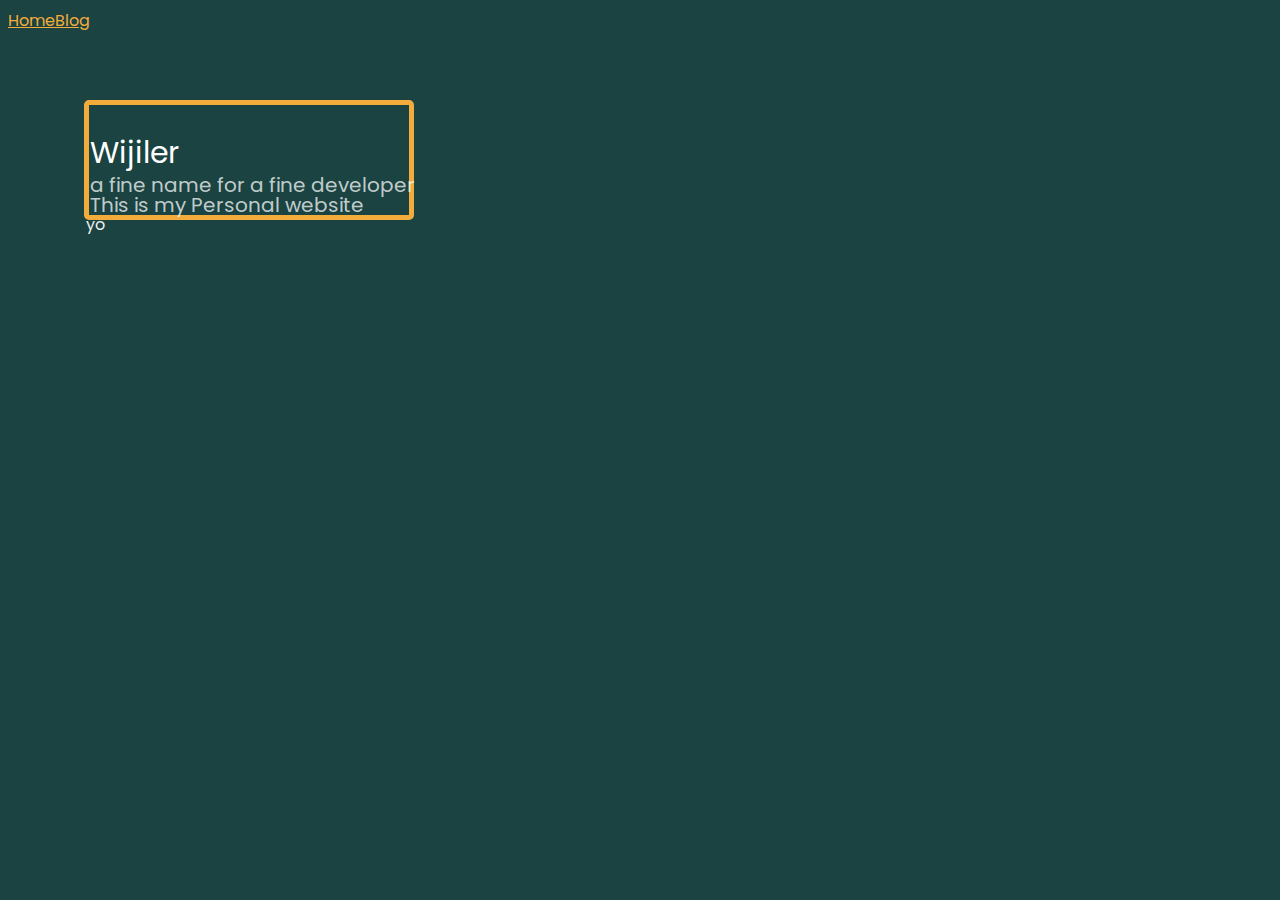
==== Index.html @ 7312b04f "First commit :p" ====
<!Doctype html>
<html>
    <head>
        <title>Wijiler</title>
        <link rel="stylesheet" href="Style.css" />
        <link rel = "icon" href = "favicon.png"> 
    </head>
    <body>
        <a href="Index.html">Home</a>
        <a href="Blog.html">  Blog</a>

        <div class="container1"></div>
        <p class="textp">Wijiler</p>
        <p class="textq">a fine name for a fine developer</p>
        <p class="textl">This is my Personal website</p>
        <div>
            <p class="textcenter">yo</p>
        </div>
    </body>
</html>
---- Style.css ----
@import url('https://fonts.googleapis.com/css2?family=Poppins:wght@300;400&display=swap');

body{
    background: #1A4341;
    display: flex;
    font-family: 'Poppins', sans-serif;
  }

.textp {
    color: white;
    font-size: 30px;
    position: absolute;
    top: 100px;
    left: 90px;
}
.textp:hover{
  cursor: default;
}
.textq {
  color: rgba(255, 255, 255, 0.74);
  font-size: 20px;
  position: absolute;
  top: 150px;
  left: 90px;
}
.textq:hover{
  cursor: default;
}
.textl {
  color: rgba(255, 255, 255, 0.74);
  font-size: 20px;
  position: absolute;
  top: 170px;
  left: 90px;
}
.textl:hover{
  cursor: default;
}
.underline {
  text-decoration: underline;
}
.underline:hover {
  cursor: default;
}
.container1 {
  width: 260px;
  height: 50px;
  overflow: auto;
  border: 5px solid #F3AC3C;
  padding: 30px;
  border-radius: 5px;
  position: absolute;
  left: 84px;
  top: 100px;
}
a {
  color: #F3AC3C;
}
a:hover {
  cursor: pointer;
  color: #efefef;
  align-items: center;
  justify-content: center;
}
.textcenter {
  color: #efefef;
  position: absolute;
  top: 196px;
  left: 86px;
}
.textcenter:hover{
  cursor: default;
}
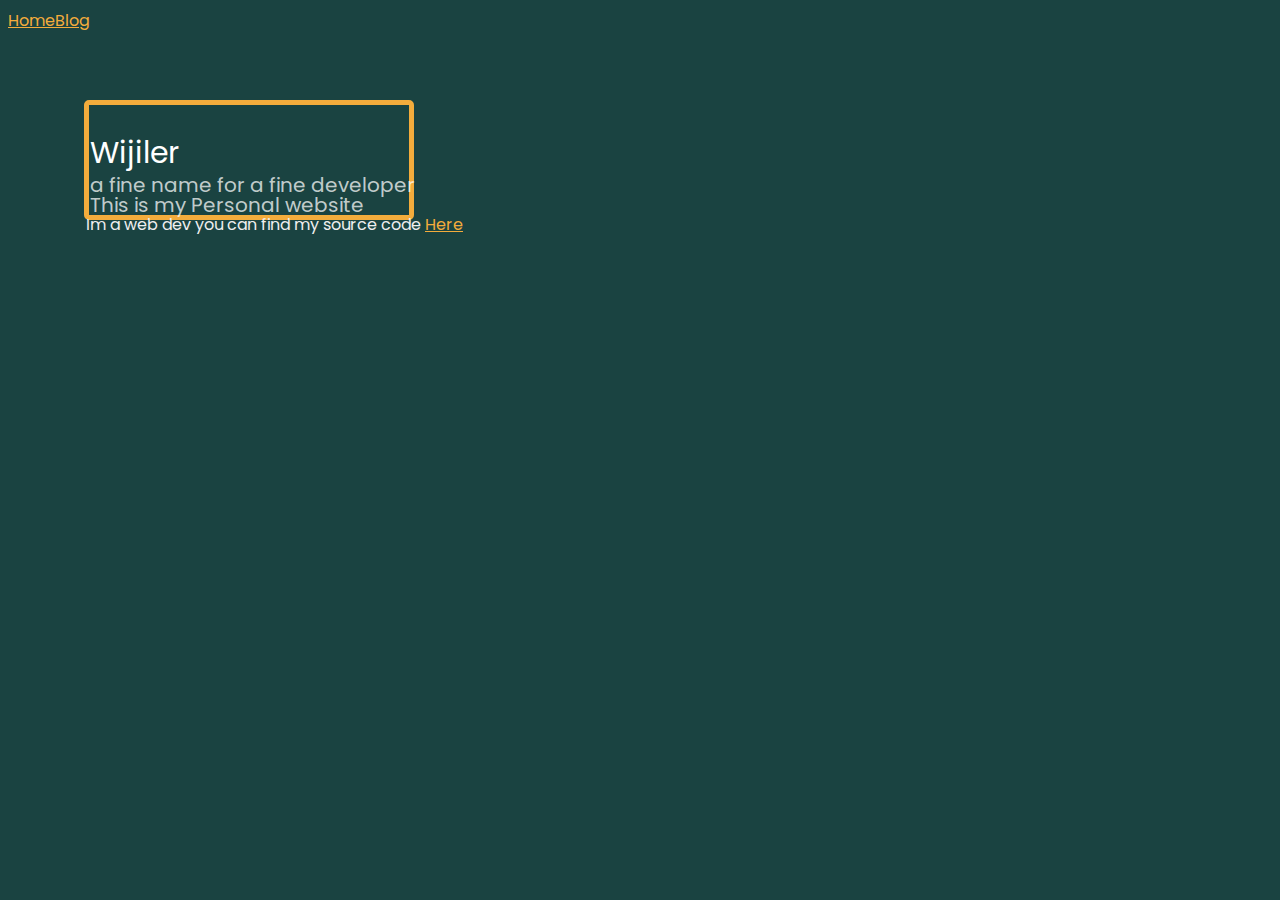
==== commit ade0f663: "Updated text" ====
--- a/Index.html
+++ b/Index.html
@@ -14,7 +14,7 @@
         <p class="textq">a fine name for a fine developer</p>
         <p class="textl">This is my Personal website</p>
         <div>
-            <p class="textcenter">yo</p>
+            <p class="textcenter" id="Bold">Im a web dev you can find my source code <a href="https://github.com/wijiler/WijWeb">Here</a></p>
         </div>
     </body>
-</html>+</html>
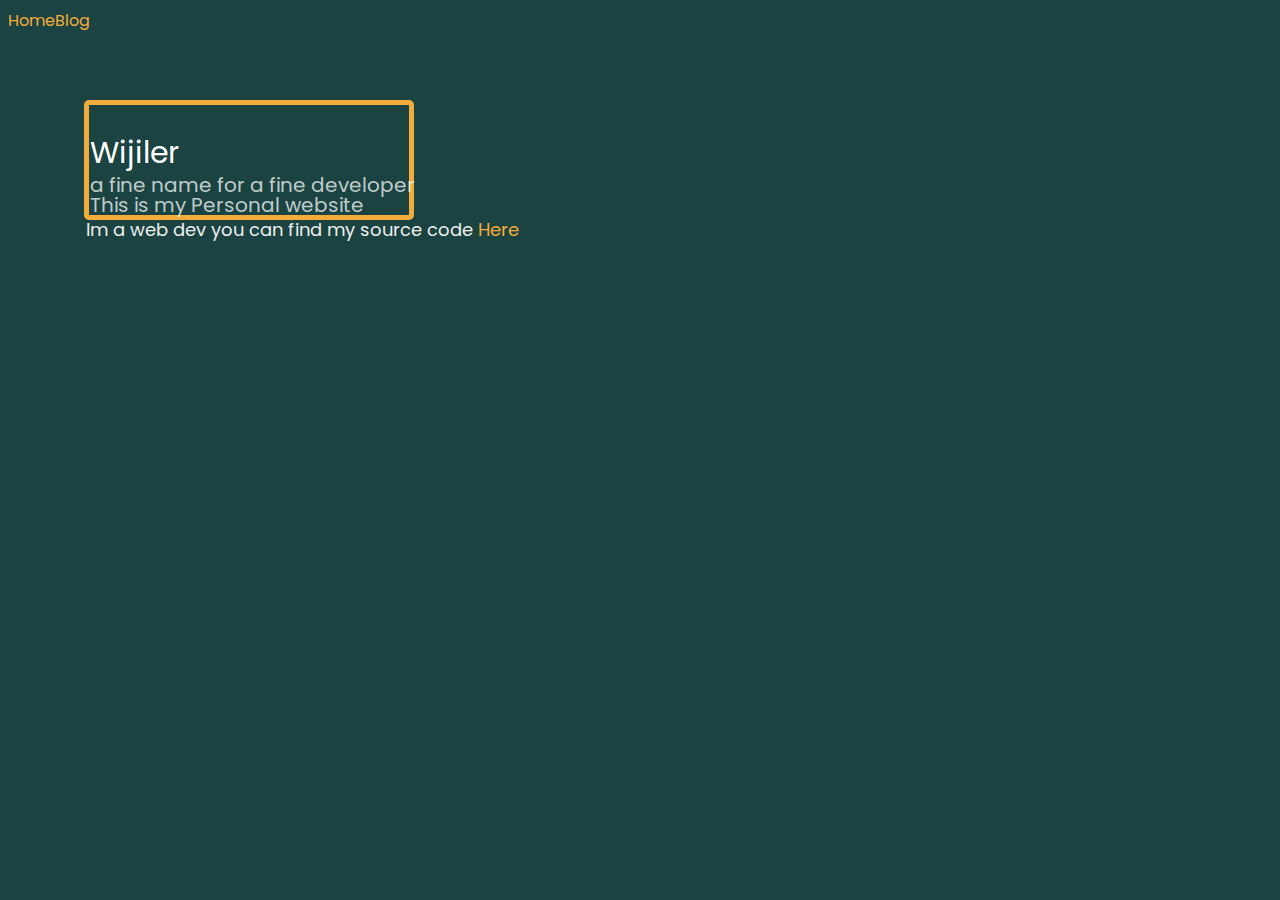
==== commit 530636c9: "changed things" ====
--- a/Index.html
+++ b/Index.html
@@ -1,9 +1,9 @@
 <!Doctype html>
-<html>
+<html lang="en">
     <head>
         <title>Wijiler</title>
         <link rel="stylesheet" href="Style.css" />
-        <link rel = "icon" href = "favicon.png"> 
+        <link rel = "icon" href = "favicon.png">                                                                                                                                                                                   
     </head>
     <body>
         <a href="Index.html">Home</a>
@@ -14,7 +14,7 @@
         <p class="textq">a fine name for a fine developer</p>
         <p class="textl">This is my Personal website</p>
         <div>
-            <p class="textcenter" id="Bold">Im a web dev you can find my source code <a href="https://github.com/wijiler/WijWeb">Here</a></p>
+            <p class="textcenter" id="Bold">Im a web dev you can find my source code <a href="https://github.com/wijiler/WijWeb">Here</a></p 
         </div>
     </body>
-</html>
+</html>--- a/Style.css
+++ b/Style.css
@@ -36,10 +36,10 @@
 .textl:hover{
   cursor: default;
 }
-.underline {
+#underline {
   text-decoration: underline;
 }
-.underline:hover {
+#underline:hover {
   cursor: default;
 }
 .container1 {
@@ -55,6 +55,7 @@
 }
 a {
   color: #F3AC3C;
+  text-decoration: none;
 }
 a:hover {
   cursor: pointer;
@@ -65,9 +66,25 @@
 .textcenter {
   color: #efefef;
   position: absolute;
-  top: 196px;
+  top: 198px;
   left: 86px;
 }
 .textcenter:hover{
   cursor: default;
-}+}
+.btn {
+  width: 50px;
+  height: 30px;
+  background: #F3AC3C;
+  color: #1A4341;
+  border: none;
+  border-radius: 5px;
+}
+.btn:hover {
+  size: 20rem;
+  background: #efefef;
+  color: #F3AC3C;
+}
+#Bold {
+  font-size: 18px;
+}
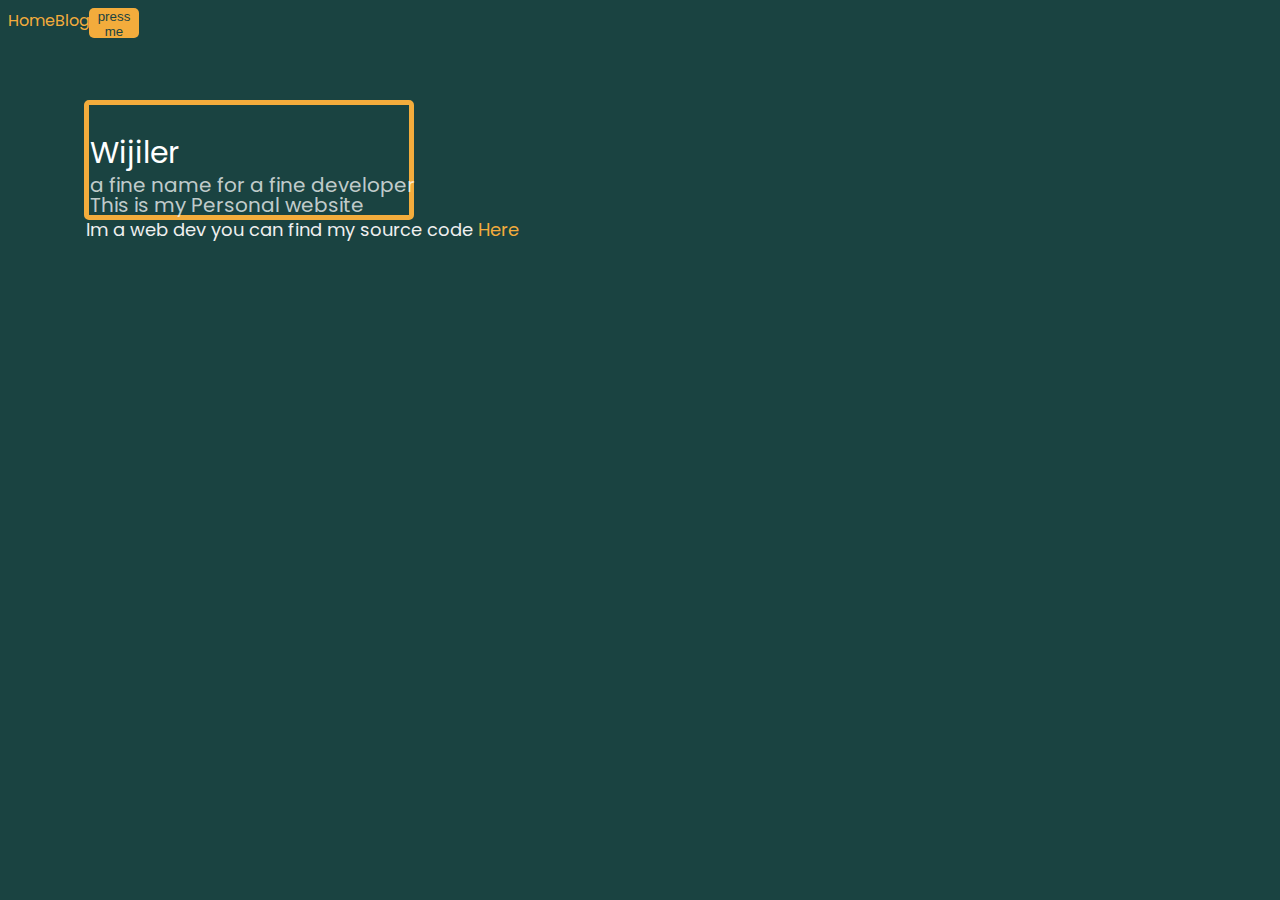
==== commit ba0ac364: "moving" ====
--- a/Index.html
+++ b/Index.html
@@ -16,5 +16,8 @@
         <div>
             <p class="textcenter" id="Bold">Im a web dev you can find my source code <a href="https://github.com/wijiler/WijWeb">Here</a></p 
         </div>
+        <form>
+         <button class="btn" formaction="https://github.com/wijiler"> press me </button>
+       </form>
     </body>
-</html>+</html>
